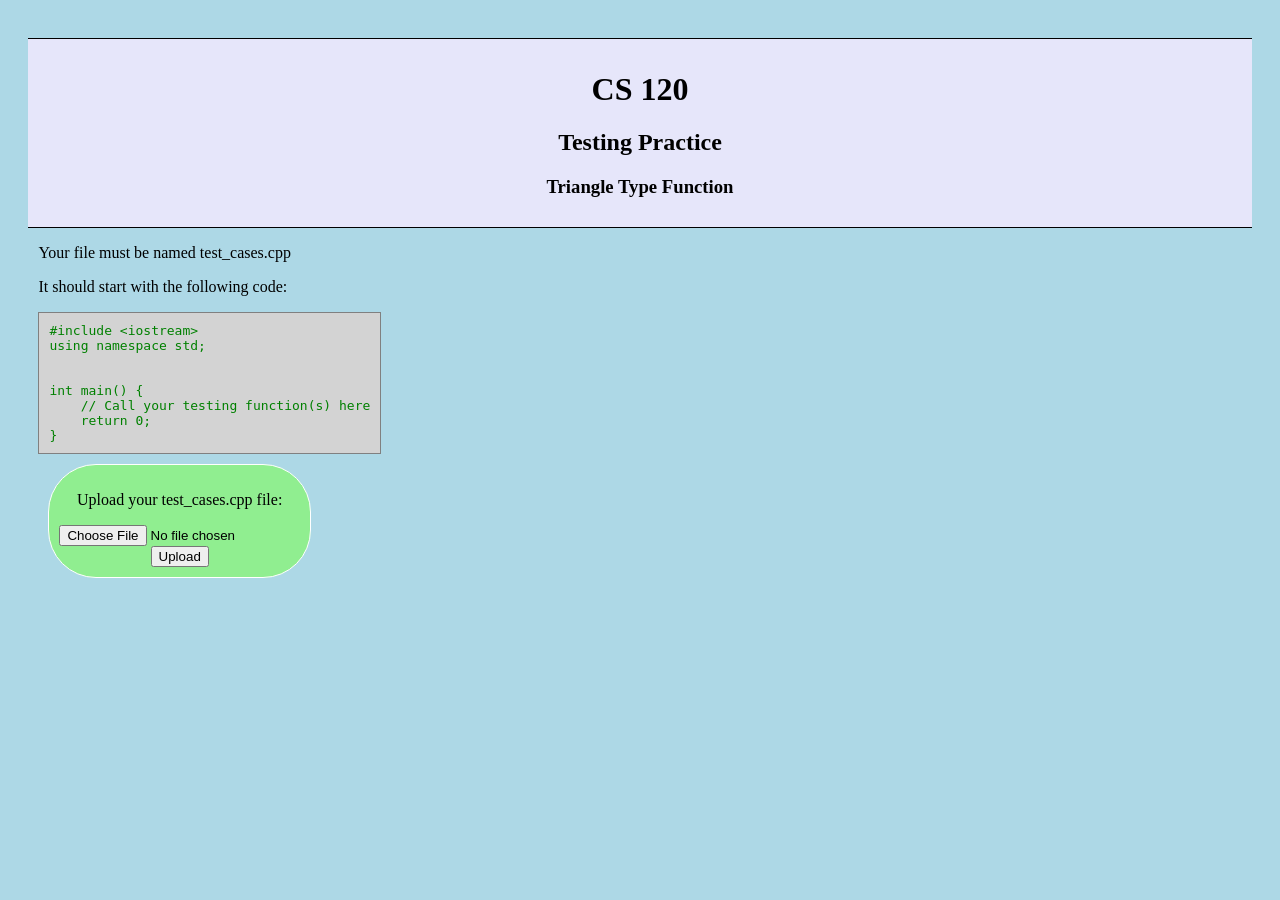
==== test_cases.html @ c35c36ad "Initial commit" ====
<!DOCTYPE html>
<html lang="en">
    <head>
        <meta charset="utf-8">
        <!-- TODO: Update author -->
        <meta name="author" content="Lisa Dion">
        <title>Testing!</title>
        <!-- TODO: Update description -->
        <meta name="description" content="This page is for checking the robustness of a testing a triangle type function in C++.">
        <link href="style.css" rel="stylesheet" type="text/css" media="screen" />
    </head>
    <body>
    	<header>
    		<h1>CS 120</h1>
    		<h2>Testing Practice</h2>
            <!-- TODO: Update heading -->
    		<h3>Triangle Type Function</h3>
    	</header>
        <p>Your file must be named test_cases.cpp</p>
        <p>It should start with the following code:</p>
        <code>#include &lt;iostream&gt;<br />
using namespace std;<br />
<br />
<!-- TODO: Add function declaration and comments -->
<br />
int main() {<br />
&nbsp;&nbsp;&nbsp;&nbsp;// Call your testing function(s) here<br />
&nbsp;&nbsp;&nbsp;&nbsp;return 0;<br />
}
</code>
        <!-- This is where it calls process.php when you submit the file -->
    	<form enctype="multipart/form-data" action="process.php" method="POST">
            <p>Upload your test_cases.cpp file:</p>
            <input type="file" name="test-cases" /><br />
            <input type="submit" value="Upload" />
        </form>
    </body>
</html>
---- style.css ----
/* TODO: Change/add whichever style rules you want */
body {
	background-color: lightblue;
	margin: 3%;
}
header {
	padding-top: 10px;
	padding-bottom: 10px;
	text-align: center;
	background-color: lavender;
	border-top: 1px solid black;
	border-bottom: 1px solid black;
	margin-left: -10px;
	margin-right: -10px;
}
code {
	display: inline-block;
	padding: 10px;
	background-color: lightgrey;
	border: 1px solid grey;
	color: green;
}
form {
	background-color: lightgreen;
	padding: 10px;
	border-radius: 3em;
	width: 20%;
	text-align: center;
	margin: 10px;
	border: 1px solid white;
}
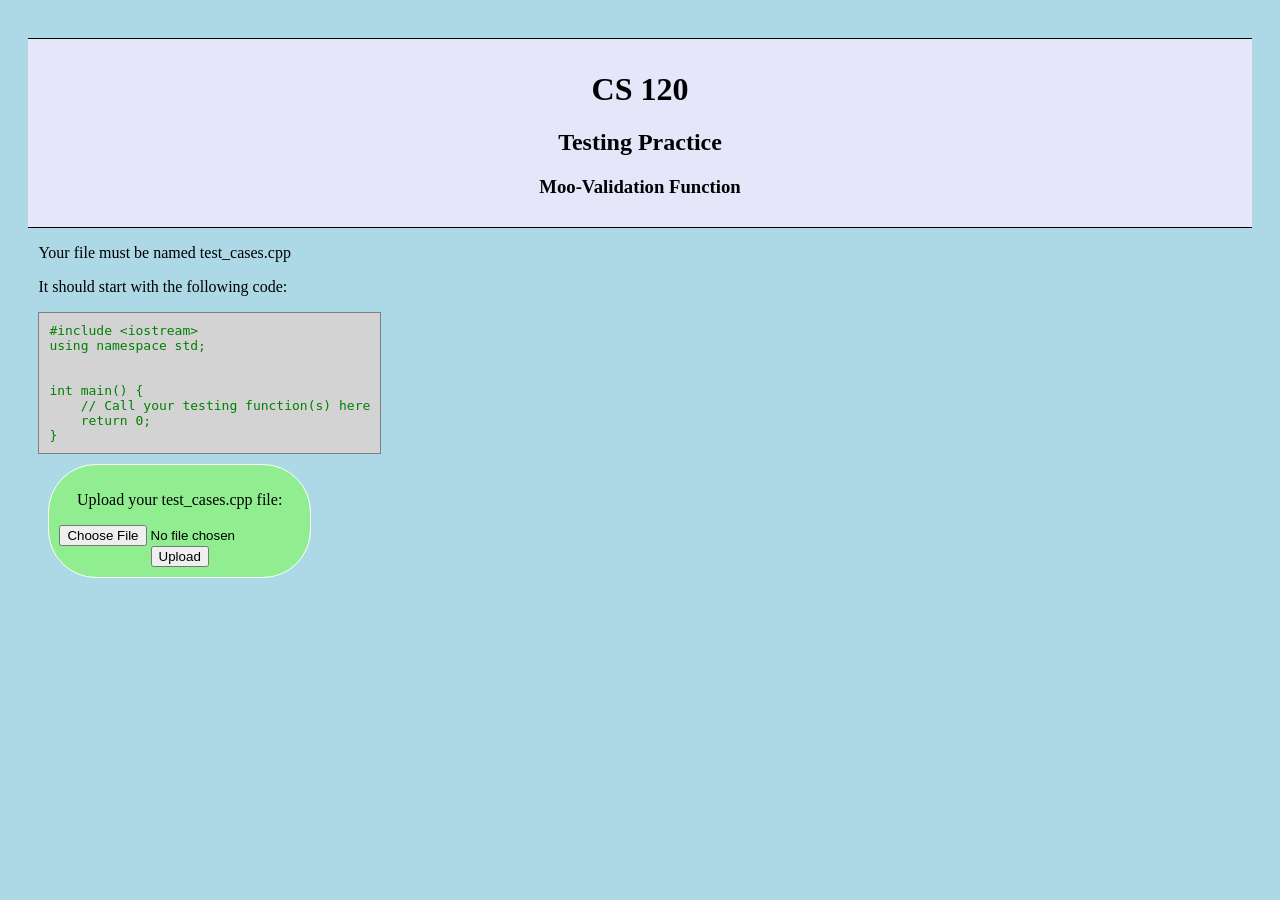
==== commit 02712f70: "Added moo_correct to the build in engine.py" ====
--- a/test_cases.html
+++ b/test_cases.html
@@ -2,11 +2,11 @@
 <html lang="en">
     <head>
         <meta charset="utf-8">
-        <!-- TODO: Update author -->
-        <meta name="author" content="Lisa Dion">
+        <!-- Update author -->
+        <meta name="lpiloco-sstclair" content="Lisa Dion">
         <title>Testing!</title>
-        <!-- TODO: Update description -->
-        <meta name="description" content="This page is for checking the robustness of a testing a triangle type function in C++.">
+        <!--TODO: Update description -->
+        <meta name="description" content="This page is for checking the robustness of a testing a moo-validation function in C++.">
         <link href="style.css" rel="stylesheet" type="text/css" media="screen" />
     </head>
     <body>
@@ -14,7 +14,7 @@
     		<h1>CS 120</h1>
     		<h2>Testing Practice</h2>
             <!-- TODO: Update heading -->
-    		<h3>Triangle Type Function</h3>
+    		<h3>Moo-Validation Function</h3>
     	</header>
         <p>Your file must be named test_cases.cpp</p>
         <p>It should start with the following code:</p>
